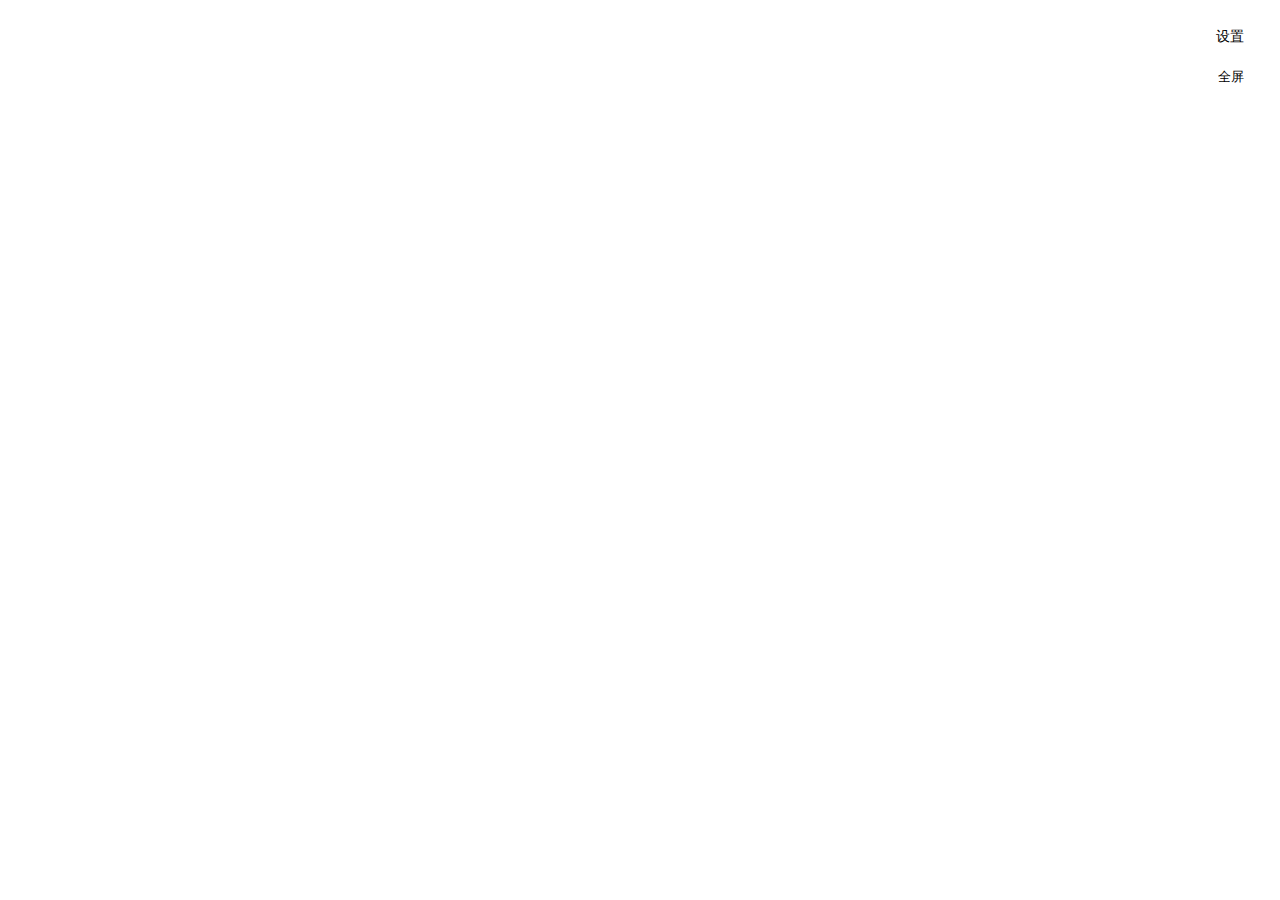
==== index.html @ 85563792 "完成 补光灯 第一版" ====
<!DOCTYPE html>
<html lang="zh">

<head>
    <meta charset="UTF-8">
    <title>Fill Light Preview</title>
    <link rel="stylesheet" href="styles.css">
</head>

<body>
    <button id="settingsButton" class="settings-button">设置</button>
    <button id="fullscreenButton" class="fullscreen-button">全屏</button>

    <div id="settingsPanel" class="settings-panel modal">
        <div class="modal-content">
            <button id="closeButton" class="close-button">关闭</button>
            <h3>颜色设置</h3>
            <div class="color-picker-container">
                <div class="color-area" id="colorArea">
                    <div class="color-pointer"></div>
                </div>
                <div class="slider-container">
                    <input type="range" id="hueSlider" min="0" max="360" value="0" class="hue-slider">
                    <input type="range" id="lightnessSlider" min="0" max="100" value="50" class="lightness-slider">
                </div>
                <div class="color-value">
                    <span id="hexValue">#FFFFFF</span>
                </div>
            </div>
        </div>
    </div>

    <script src="script.js"></script>
</body>

</html>
---- styles.css ----
body {
    margin: 0;
    padding: 0;
    width: 100vw;
    height: 100vh;
    overflow: hidden;
    background-color: transparent;
    transition: background-color 0.3s ease;
}

.settings-button {
    position: fixed;
    top: 20px;
    right: 20px;
    z-index: 1001;
    padding: 8px 16px;
    background: #ffffff;
    border: none;
    border-radius: 8px;
    cursor: pointer;
    font-size: 14px;
}

.settings-button:hover {
    background-color: #45a049;
}

.settings-panel {
    display: none;
    position: fixed;
    top: 50%;
    left: 50%;
    transform: translate(-50%, -50%);
    z-index: 1000;
}

.settings-panel.active {
    display: block;
}

.color-picker-container {
    height: calc(100% - 50px);
    display: flex;
    flex-direction: column;
    gap: 20px;
}

.color-area {
    flex: 1;
    min-height: 0;
    width: 100%;
    position: relative;
    border-radius: 8px;
    cursor: pointer;
}

.color-pointer {
    width: 20px;
    height: 20px;
    border: 2px solid white;
    border-radius: 50%;
    position: absolute;
    transform: translate(-50%, -50%);
    cursor: pointer;
    box-shadow: 0 0 0 2px rgba(0, 0, 0, 0.5);
}

.slider-container {
    padding: 10px 0;
}

.hue-slider,
.lightness-slider {
    width: 100%;
    height: 12px;
    appearance: none;
    -webkit-appearance: none;
    border-radius: 6px;
    margin: 10px 0;
}

.hue-slider {
    background: linear-gradient(to right,
            #ff0000 0%,
            #ffff00 17%,
            #00ff00 33%,
            #00ffff 50%,
            #0000ff 67%,
            #ff00ff 83%,
            #ff0000 100%);
}

.lightness-slider {
    background: linear-gradient(to right,
            #000000 0%,
            #808080 50%,
            #ffffff 100%);
}

.hue-slider::-webkit-slider-thumb,
.lightness-slider::-webkit-slider-thumb {
    -webkit-appearance: none;
    width: 20px;
    height: 20px;
    background: white;
    border: 2px solid rgba(0, 0, 0, 0.3);
    border-radius: 50%;
    cursor: pointer;
    box-shadow: 0 0 5px rgba(0, 0, 0, 0.2);
}

.color-value {
    text-align: center;
    padding: 12px;
    background: #2a2a2a;
    border-radius: 6px;
    color: white;
    font-family: monospace;
    font-size: 16px;
}

.preview {
    width: 100%;
    height: 30px;
    border: 1px solid #ccc;
    margin-top: 10px;
}

.modal-content {
    background-color: #1a1a1a;
    margin: 0;
    padding: 30px;
    width: 100%;
    height: 50vh;
    position: relative;
    color: white;
    border-radius: 16px;
}

.modal-content h3 {
    margin: 0 0 20px 0;
    font-size: 18px;
    color: #ffffff;
}

.close-button {
    position: absolute;
    right: 30px;
    top: 30px;
    padding: 8px 16px;
    background-color: #333333;
    border: none;
    border-radius: 8px;
    color: white;
    cursor: pointer;
}

.close-button:hover {
    background-color: #444444;
}

.fullscreen-button {
    position: fixed;
    top: 60px;
    right: 20px;
    padding: 8px 16px;
    background: #ffffff;
    border: none;
    border-radius: 8px;
    cursor: pointer;
    display: flex;
    align-items: center;
    justify-content: center;
    transition: background-color 0.3s;
}

.fullscreen-button:hover {
    background-color: #45a049;
}
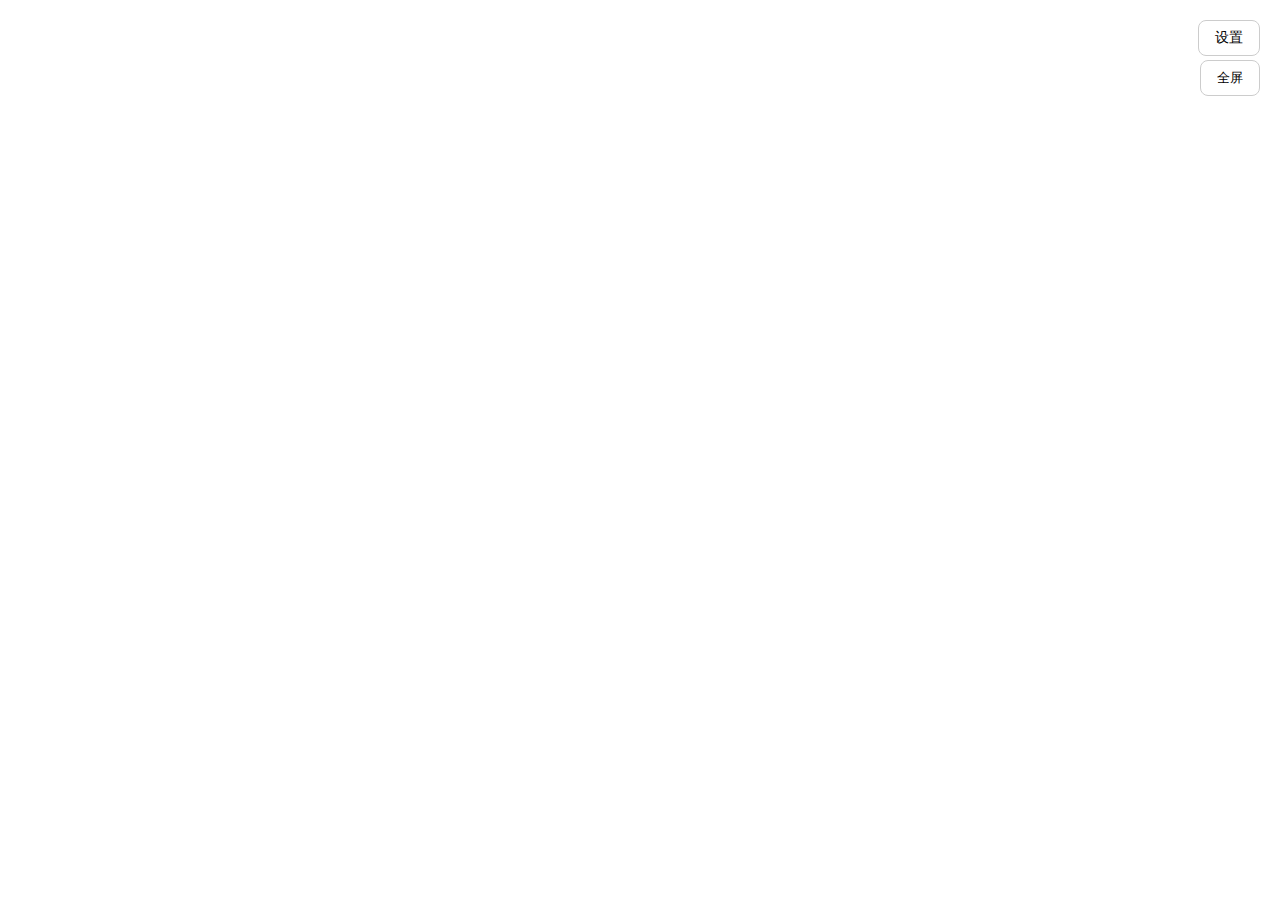
==== commit ca22a105: "opt 名称修改" ====
--- a/index.html
+++ b/index.html
@@ -3,7 +3,7 @@
 
 <head>
     <meta charset="UTF-8">
-    <title>Fill Light Preview</title>
+    <title>小猫补光灯</title>
     <link rel="stylesheet" href="styles.css">
 </head>
 
@@ -13,20 +13,39 @@
 
     <div id="settingsPanel" class="settings-panel modal">
         <div class="modal-content">
-            <button id="closeButton" class="close-button">关闭</button>
-            <h3>颜色设置</h3>
-            <div class="color-picker-container">
-                <div class="color-area" id="colorArea">
-                    <div class="color-pointer"></div>
+            <div class="settings-layout">
+                <!-- 左侧颜色选择器 -->
+                <div class="color-picker-section">
+                    <h3>颜色设置</h3>
+                    <div class="color-picker-container">
+                        <div class="color-area" id="colorArea">
+                            <div class="color-pointer"></div>
+                        </div>
+                        <div class="slider-container">
+                            <input type="range" id="hueSlider" min="0" max="360" value="0" class="hue-slider">
+                            <input type="range" id="lightnessSlider" min="0" max="100" value="50"
+                                class="lightness-slider">
+                        </div>
+                        <div class="color-value">
+                            <span id="hexValue">#FFFFFF</span>
+                        </div>
+                    </div>
                 </div>
-                <div class="slider-container">
-                    <input type="range" id="hueSlider" min="0" max="360" value="0" class="hue-slider">
-                    <input type="range" id="lightnessSlider" min="0" max="100" value="50" class="lightness-slider">
-                </div>
-                <div class="color-value">
-                    <span id="hexValue">#FFFFFF</span>
+
+                <!-- 右侧推荐颜色列表 -->
+                <div class="recommended-colors-section">
+                    <h3>推荐颜色</h3>
+                    <div class="color-cards">
+                        <div class="color-card" data-color="#FC9797" style="background-color: #FC9797;"></div>
+                        <div class="color-card" data-color="#C6FC97" style="background-color: #C6FC97;"></div>
+                        <div class="color-card" data-color="#97FCFC" style="background-color: #97FCFC;"></div>
+                        <div class="color-card" data-color="#979EFC" style="background-color: #979EFC;"></div>
+                        <div class="color-card" data-color="#F897FC" style="background-color: #F897FC;"></div>
+                        <div class="color-card" data-color="#FFFFFF" style="background-color: #FFFFFF;"></div>
+                    </div>
                 </div>
             </div>
+            <button id="closeButton" class="close-button">关闭</button>
         </div>
     </div>
 
--- a/styles.css
+++ b/styles.css
@@ -15,7 +15,7 @@
     z-index: 1001;
     padding: 8px 16px;
     background: #ffffff;
-    border: none;
+    border: 1px solid #ccc;
     border-radius: 8px;
     cursor: pointer;
     font-size: 14px;
@@ -131,10 +131,11 @@
     margin: 0;
     padding: 30px;
     width: 100%;
-    height: 50vh;
     position: relative;
     color: white;
     border-radius: 16px;
+    display: flex;
+    flex-direction: column;
 }
 
 .modal-content h3 {
@@ -144,19 +145,19 @@
 }
 
 .close-button {
-    position: absolute;
-    right: 30px;
-    top: 30px;
-    padding: 8px 16px;
-    background-color: #333333;
-    border: none;
-    border-radius: 8px;
-    color: white;
-    cursor: pointer;
+    margin-top: 20px;
+    padding: 8px 20px;
+    border-radius: 4px;
+    border: 1px solid #ccc;
+    background: #f5f5f5;
+    cursor: pointer;
+    display: block;
+    margin-left: auto;
+    margin-right: auto;
 }
 
 .close-button:hover {
-    background-color: #444444;
+    background: #e5e5e5;
 }
 
 .fullscreen-button {
@@ -165,7 +166,7 @@
     right: 20px;
     padding: 8px 16px;
     background: #ffffff;
-    border: none;
+    border: 1px solid #ccc;
     border-radius: 8px;
     cursor: pointer;
     display: flex;
@@ -176,4 +177,40 @@
 
 .fullscreen-button:hover {
     background-color: #45a049;
+}
+
+/* 颜色设置面板布局 */
+.settings-layout {
+    display: flex;
+    gap: 20px;
+}
+
+.color-picker-section {
+    flex: 1;
+}
+
+.recommended-colors-section {
+    width: 200px;
+    padding: 0 20px;
+    border-left: 1px solid #ccc;
+}
+
+/* 推荐颜色卡片样式 */
+.color-cards {
+    display: flex;
+    flex-direction: column;
+    gap: 10px;
+}
+
+.color-card {
+    width: 100%;
+    height: 40px;
+    border-radius: 6px;
+    cursor: pointer;
+    transition: transform 0.2s;
+    border: 1px solid #ccc;
+}
+
+.color-card:hover {
+    transform: scale(1.05);
 }